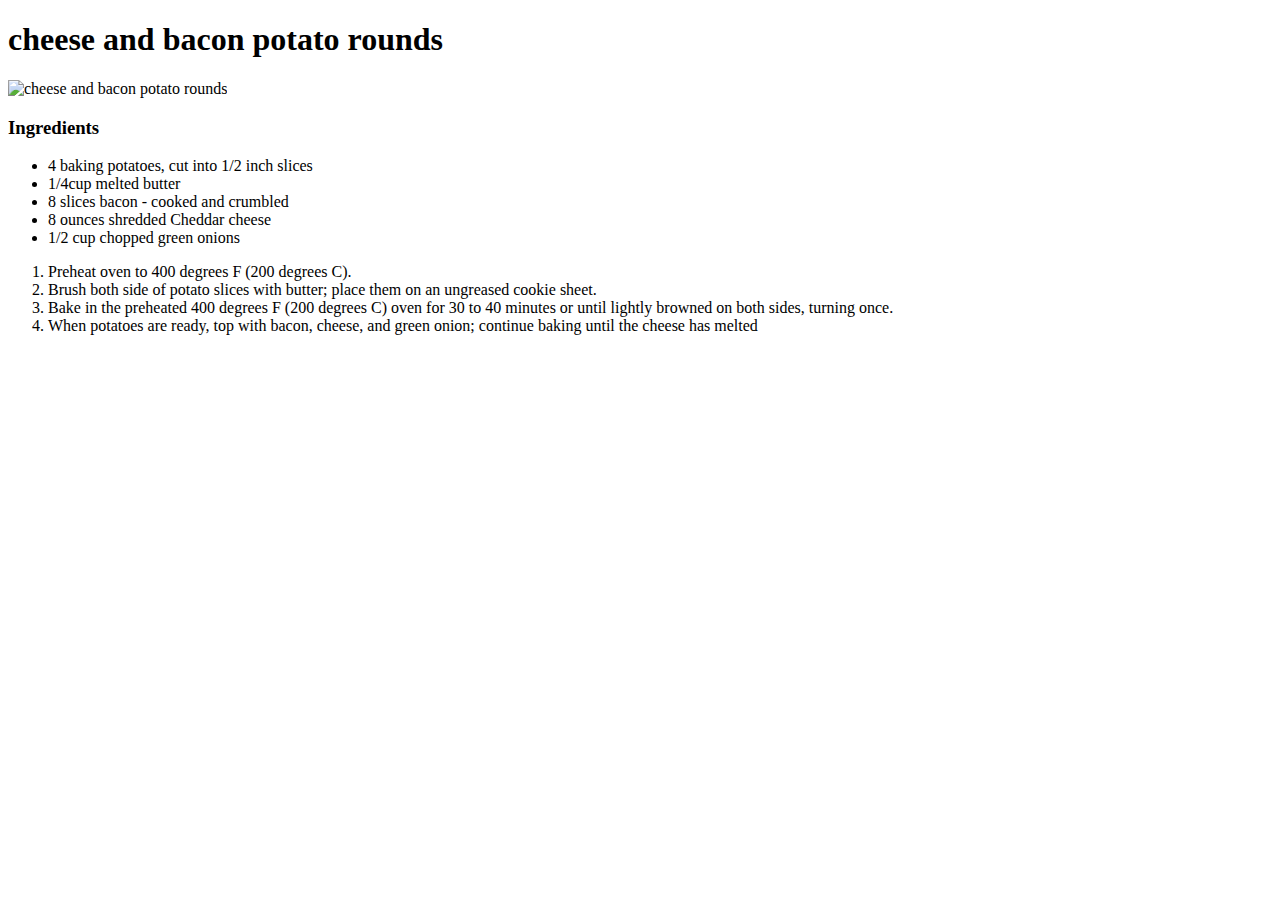
==== recipes/cheese-and-bacon-potato-rounds.html @ b4d9684d "recipes/cheese-and-bacon-potato-rounds.html" ====
<!DOCTYPE html>
<html>
    <head>
        <title>cheese and bacon potato rounds</title>
        <meta charset="utf-8">
    </head>

    <body>
        <h1>cheese and bacon potato rounds</h1>
        <img src="https://imagesvc.meredithcorp.io/v3/mm/image?url=https%3A%2F%2Fimages.media-allrecipes.com%2Fuserphotos%2F3383828.jpg" alt="cheese and bacon potato rounds">
        <h3>Ingredients</h3>
        <ul>
            <li>4 baking potatoes, cut into 1/2 inch slices</li>
            <li>1/4cup melted butter</li>
            <li>8 slices bacon - cooked and crumbled</li>
            <li>8 ounces shredded Cheddar cheese</li>
            <li>1/2 cup chopped green onions</li>
        </ul>
        <ol>
            <li>Preheat oven to 400 degrees F (200 degrees C).</li>
            <li>Brush both side of potato slices with butter; place them on an ungreased cookie sheet.</li>
            <li>Bake in the preheated 400 degrees F (200 degrees C) oven for 30 to 40 minutes or until lightly browned on both sides, turning once.</li>
            <li>When potatoes are ready, top with bacon, cheese, and green onion; continue baking until the cheese has melted</li>
        </ol>
    </body>
</html>
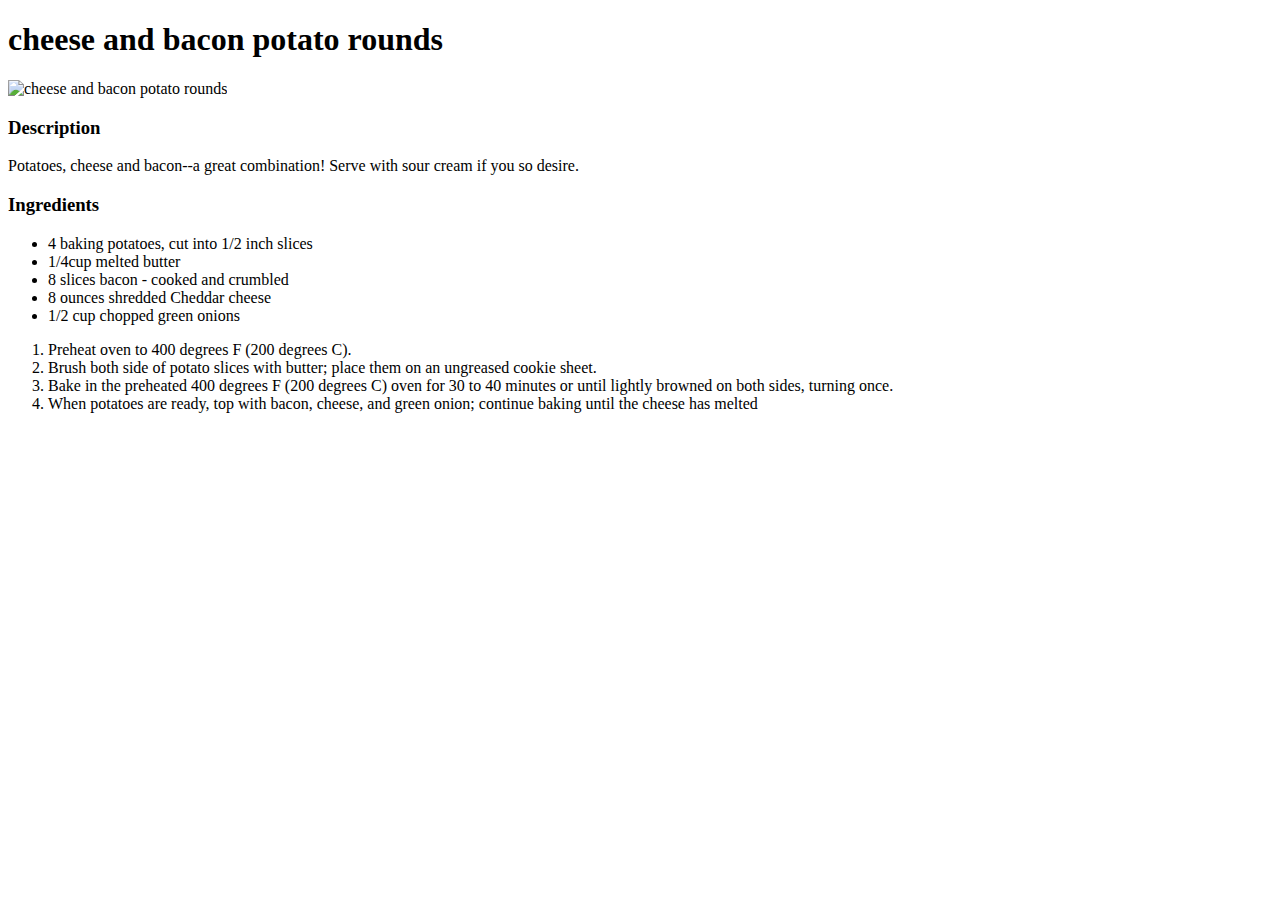
==== commit 39864933: "recipes/cheese-and-bacon-potato-rounds.html" ====
--- a/recipes/cheese-and-bacon-potato-rounds.html
+++ b/recipes/cheese-and-bacon-potato-rounds.html
@@ -8,6 +8,9 @@
     <body>
         <h1>cheese and bacon potato rounds</h1>
         <img src="https://imagesvc.meredithcorp.io/v3/mm/image?url=https%3A%2F%2Fimages.media-allrecipes.com%2Fuserphotos%2F3383828.jpg" alt="cheese and bacon potato rounds">
+        <h3>Description</h3>
+        <p>
+            Potatoes, cheese and bacon--a great combination! Serve with sour cream if you so desire.</p>
         <h3>Ingredients</h3>
         <ul>
             <li>4 baking potatoes, cut into 1/2 inch slices</li>
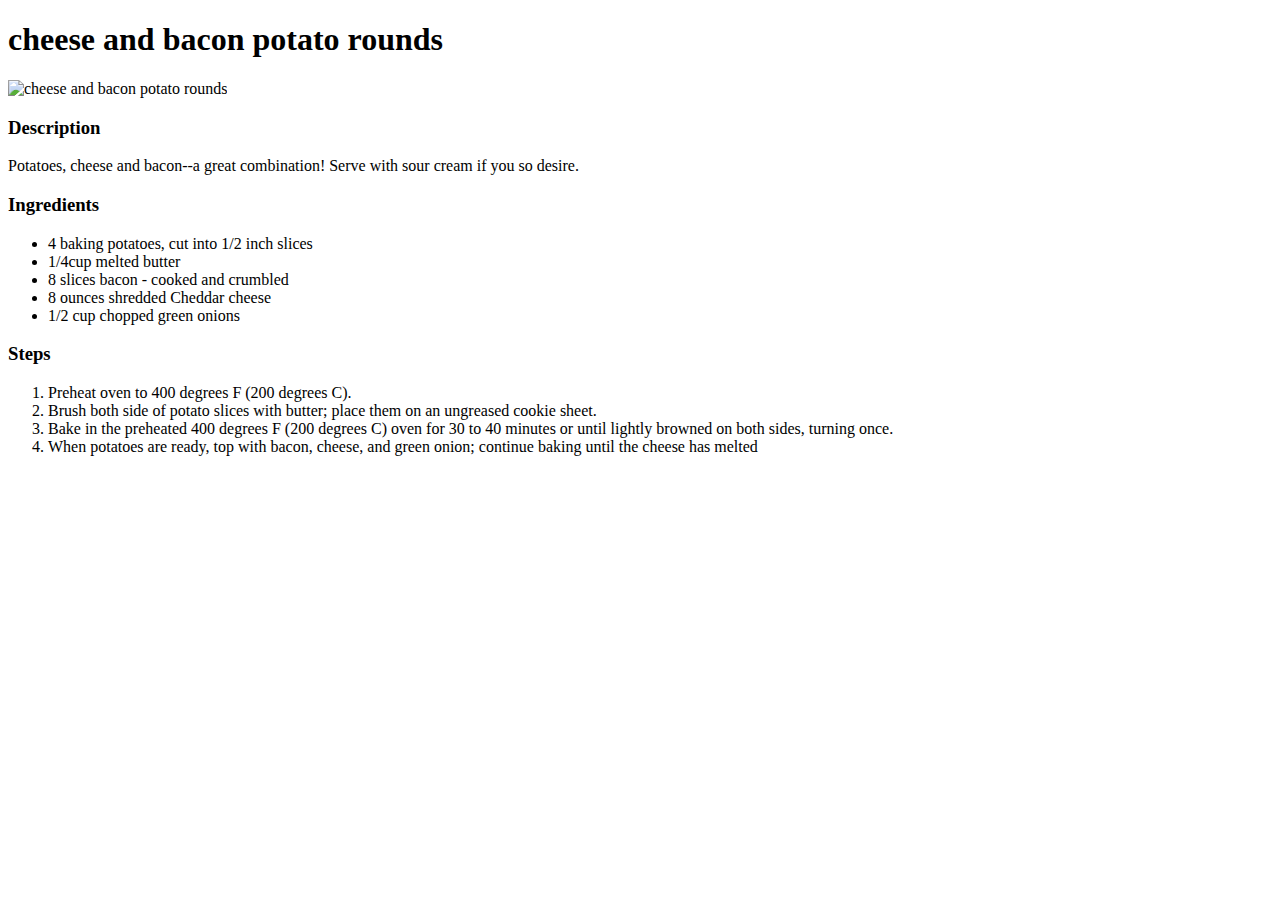
==== commit 2885e838: "recipes/cheese-and-bacon-potato-rounds.html" ====
--- a/recipes/cheese-and-bacon-potato-rounds.html
+++ b/recipes/cheese-and-bacon-potato-rounds.html
@@ -19,6 +19,7 @@
             <li>8 ounces shredded Cheddar cheese</li>
             <li>1/2 cup chopped green onions</li>
         </ul>
+        <h3>Steps</h3>
         <ol>
             <li>Preheat oven to 400 degrees F (200 degrees C).</li>
             <li>Brush both side of potato slices with butter; place them on an ungreased cookie sheet.</li>
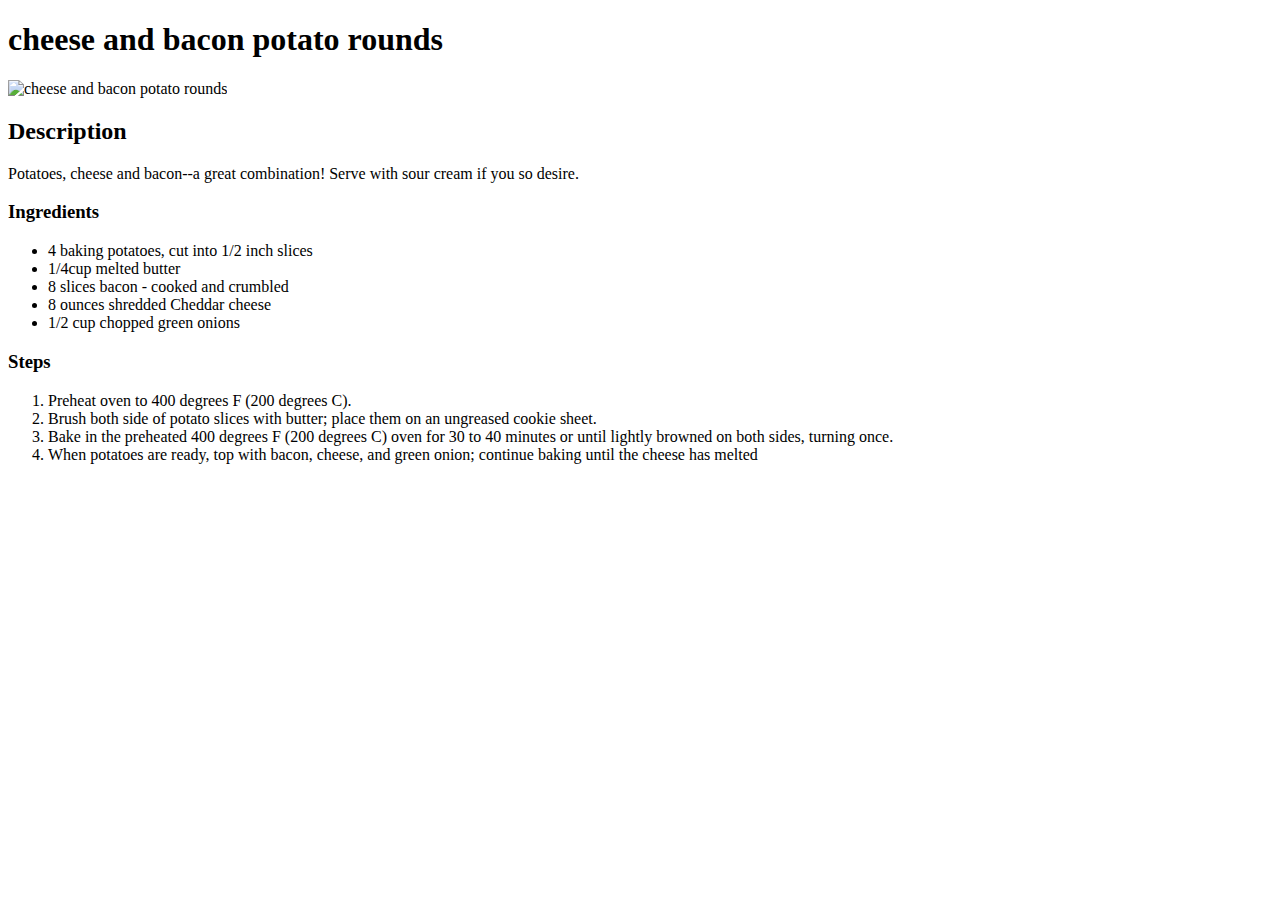
==== commit 88092b17: "recipes/" ====
--- a/recipes/cheese-and-bacon-potato-rounds.html
+++ b/recipes/cheese-and-bacon-potato-rounds.html
@@ -3,12 +3,13 @@
     <head>
         <title>cheese and bacon potato rounds</title>
         <meta charset="utf-8">
+        <link rel="stylesheet" href="style.css">
     </head>
 
     <body>
         <h1>cheese and bacon potato rounds</h1>
         <img src="https://imagesvc.meredithcorp.io/v3/mm/image?url=https%3A%2F%2Fimages.media-allrecipes.com%2Fuserphotos%2F3383828.jpg" alt="cheese and bacon potato rounds">
-        <h3>Description</h3>
+        <h2>Description</h2>
         <p>
             Potatoes, cheese and bacon--a great combination! Serve with sour cream if you so desire.</p>
         <h3>Ingredients</h3>
--- a/recipes/style.css
+++ b/recipes/style.css
@@ -0,0 +1,9 @@
+img {
+    height: auto;
+    width: 400px
+}
+
+h5 {
+    font-size: 17px;
+    font-family: 'Times New Roman', sans-serif;
+}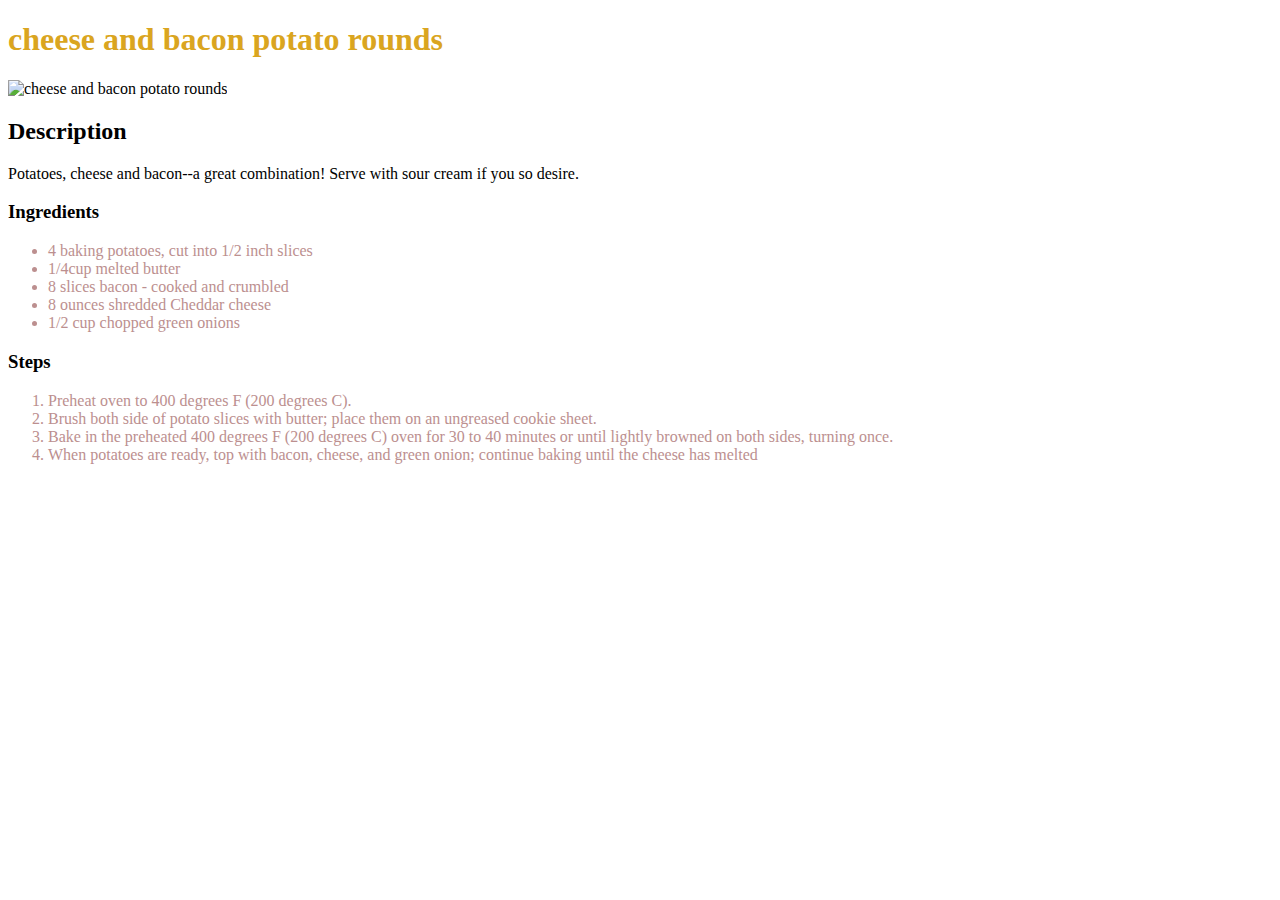
==== commit 40de1dec: "recipes/" ====
--- a/recipes/style.css
+++ b/recipes/style.css
@@ -3,7 +3,16 @@
     width: 400px
 }
 
+h1,
+h5 {
+    color: goldenrod;
+}
+
 h5 {
     font-size: 17px;
     font-family: 'Times New Roman', sans-serif;
+}
+
+li {
+    color: rosybrown;
 }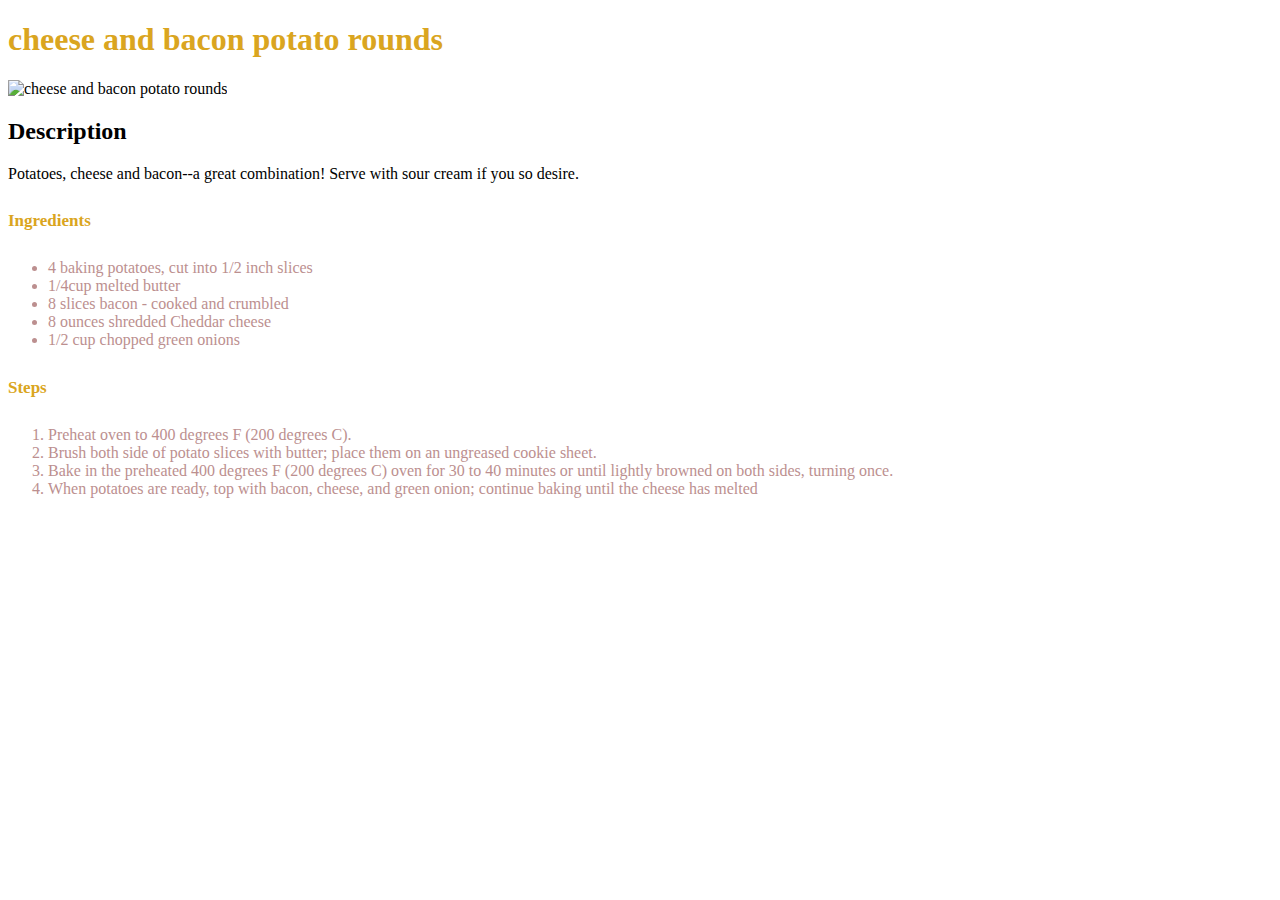
==== commit 88ecacc9: "index.html" ====
--- a/recipes/cheese-and-bacon-potato-rounds.html
+++ b/recipes/cheese-and-bacon-potato-rounds.html
@@ -12,7 +12,7 @@
         <h2>Description</h2>
         <p>
             Potatoes, cheese and bacon--a great combination! Serve with sour cream if you so desire.</p>
-        <h3>Ingredients</h3>
+        <h5>Ingredients</h5>
         <ul>
             <li>4 baking potatoes, cut into 1/2 inch slices</li>
             <li>1/4cup melted butter</li>
@@ -20,7 +20,7 @@
             <li>8 ounces shredded Cheddar cheese</li>
             <li>1/2 cup chopped green onions</li>
         </ul>
-        <h3>Steps</h3>
+        <h5>Steps</h5>
         <ol>
             <li>Preheat oven to 400 degrees F (200 degrees C).</li>
             <li>Brush both side of potato slices with butter; place them on an ungreased cookie sheet.</li>
